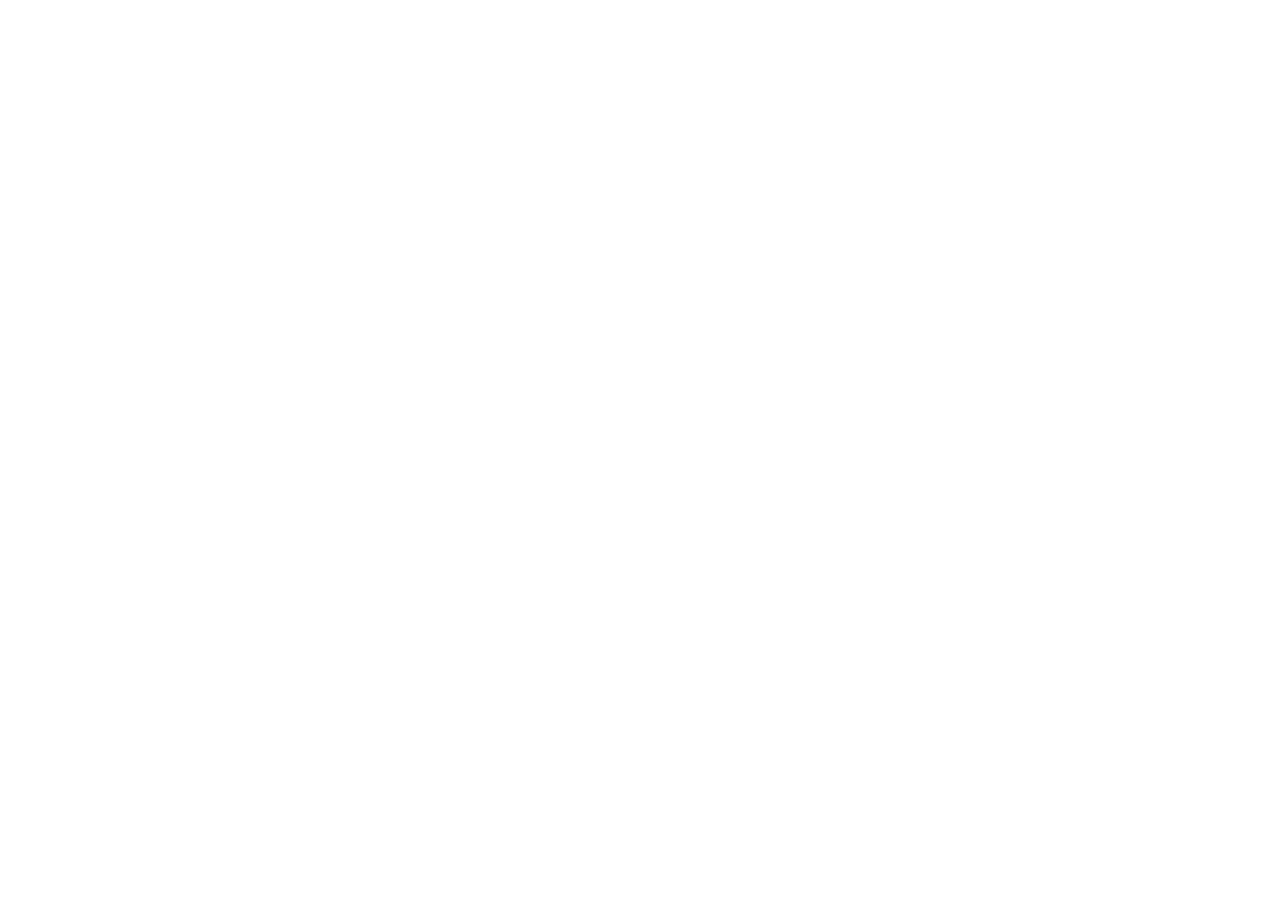
==== src/main/resources/templates/index.html @ a0166592 "Update index.html" ====
<!DOCTYPE HTML>
<html xmlns:th="http://www.thymeleaf.org">
<head>
    <title>영화 검색 메인페이지</title>
    <meta http-equiv="Content-Type" content="text/html; charset=UTF-8" />
    <script src="https://cdn.tailwindcss.com"></script>
</head>
<body>
</body>
</html>
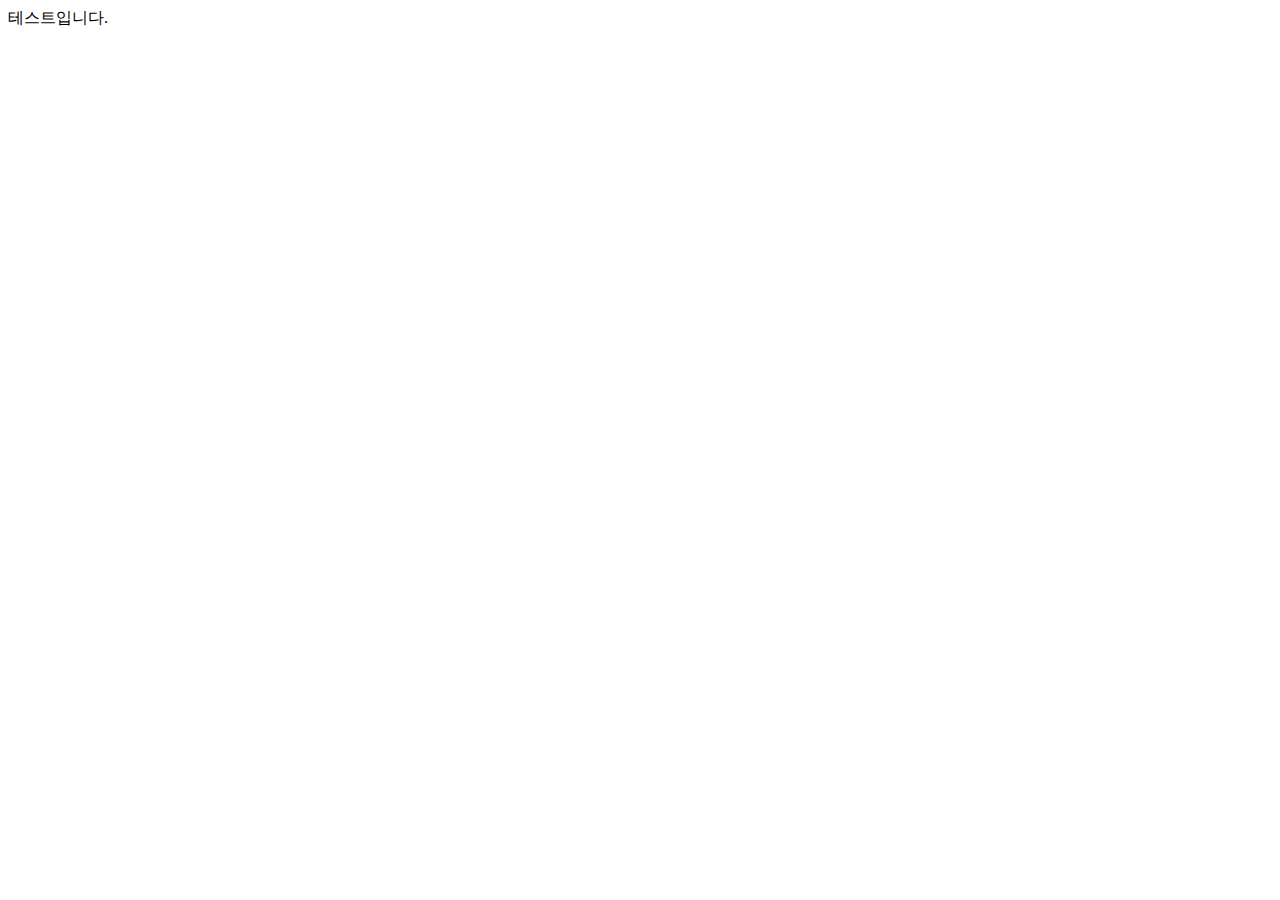
==== commit 27aef761: "Update index.html" ====
--- a/src/main/resources/templates/index.html
+++ b/src/main/resources/templates/index.html
@@ -6,5 +6,6 @@
     <script src="https://cdn.tailwindcss.com"></script>
 </head>
 <body>
+    테스트입니다.
 </body>
 </html>
